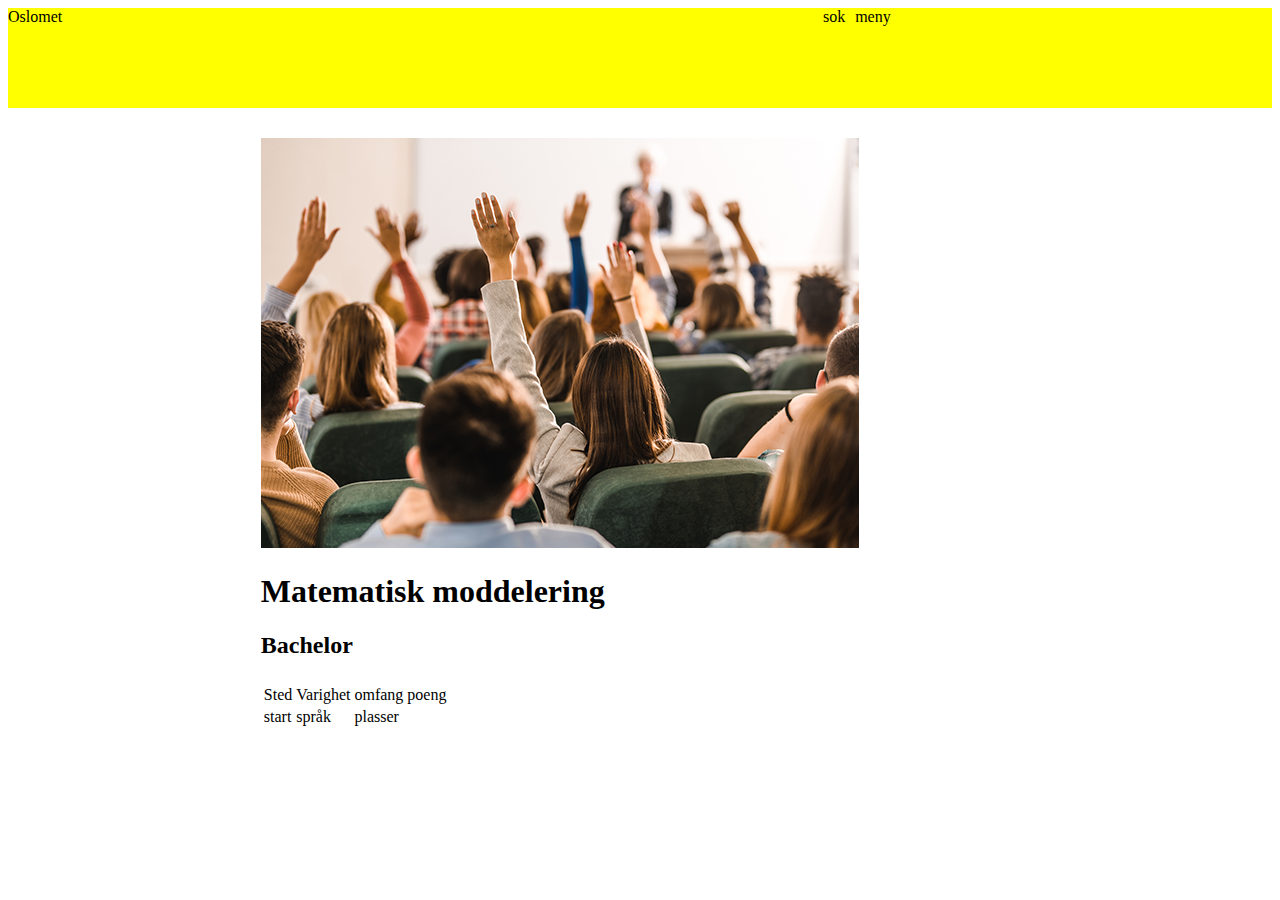
==== .idea/Index.html @ 0952814e "litt mer" ====
<!DOCTYPE html>
<html lang="en">
<head>
    <link rel="stylesheet" href="css/main.css">
    <meta charset="UTF-8">
    <title>Title</title>
</head>
<body>
    <div class="topp-del">
        <div class="Sok-og-Meny">
            <div class="logo">Oslomet</div>
            <div class="sok">sok</div>
            <div class="meny">meny</div>
        </div>
    </div>
    <div class="container">
        <img src="images/studenter.png">
        <h1>Matematisk moddelering</h1>
        <h2>Bachelor</h2>
        <table>
            <th></th>
            <th></th>
            <th></th>
            <th></th>
            <tr>
                <td>Sted</td>
                <td>Varighet</td>
                <td>omfang</td>
                <td>poeng</td>
            </tr>
            <tr>
                <td>start</td>
                <td>språk</td>
                <td>plasser</td>
            </tr>
        </table>
    </div>

</body>
</html>
---- .idea/css/main.css ----
.topp-del{
    width: 100%;
    height: 100px;
    background-color: yellow;
}
.Sok-og-Meny{
    display: flex;
    flex-direction: row;
}
.logo{
    flex-basis: 30%;
    flex-grow: 3;
}
.sok{
    padding-right: 10px;
}
.meny{
    flex-basis: 10%;
    flex-grow: 2;
}
.container{
    margin-top: 30px;
    padding-right: 20%;
    padding-left: 20%;
}
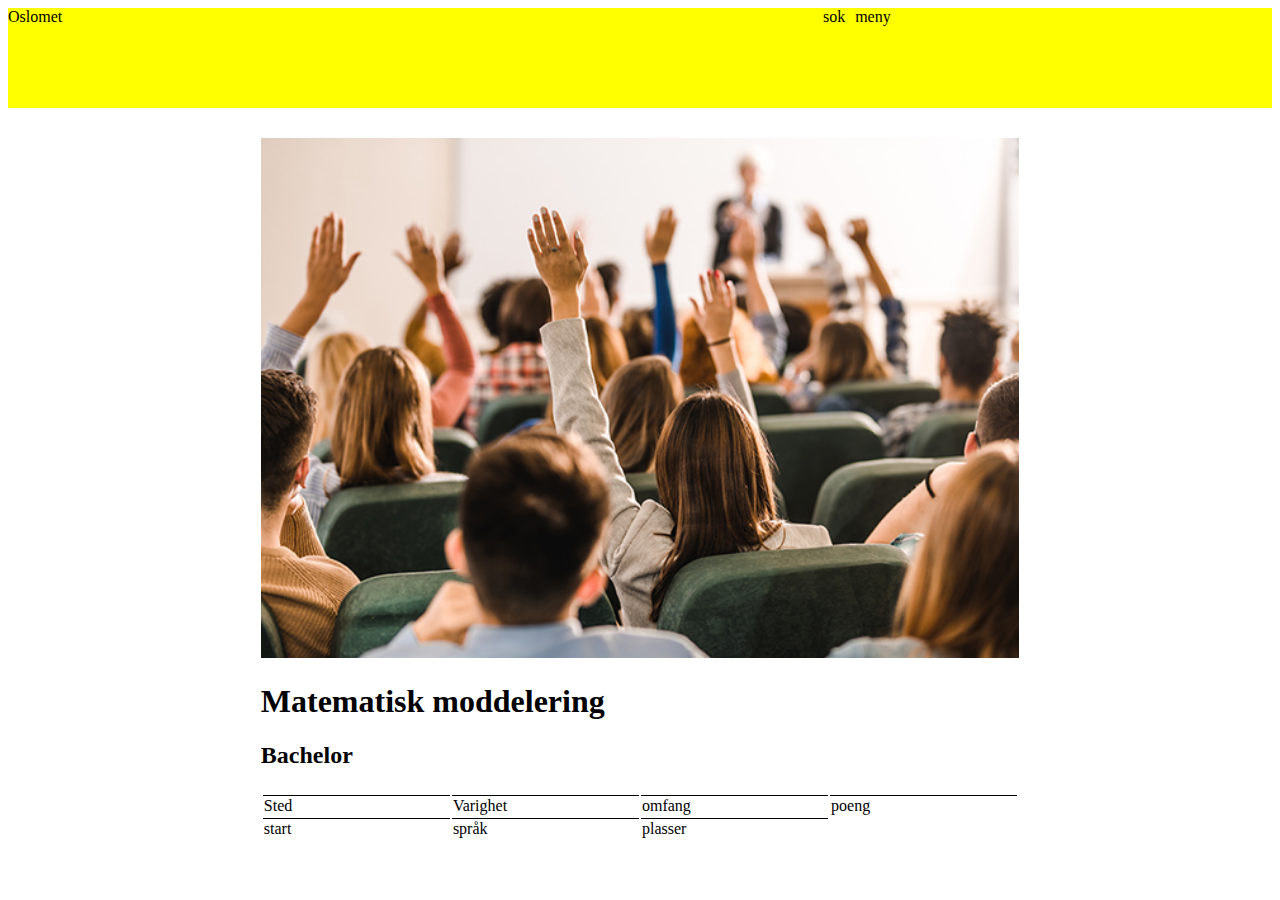
==== commit f9034d3c: "tabell" ====
--- a/.idea/Index.html
+++ b/.idea/Index.html
@@ -17,7 +17,7 @@
         <img src="images/studenter.png">
         <h1>Matematisk moddelering</h1>
         <h2>Bachelor</h2>
-        <table>
+        <table class="info-tabell">
             <th></th>
             <th></th>
             <th></th>
--- a/.idea/css/main.css
+++ b/.idea/css/main.css
@@ -1,3 +1,22 @@
+@media screen and (min-width: 1024px){
+    .container{
+        padding-right: 20%;
+        padding-left: 20%;
+    }
+}
+@media screen and (min-width: 768px) and (max-width: 1023px){
+    .container{
+        padding-right: 50px;
+        padding-left: 50px;
+    }
+}
+@media screen and (max-width: 767px){
+    .container{
+        padding-right: 15px;
+        padding-left: 15px;
+    }
+}
+
 .topp-del{
     width: 100%;
     height: 100px;
@@ -20,6 +39,17 @@
 }
 .container{
     margin-top: 30px;
-    padding-right: 20%;
-    padding-left: 20%;
+}
+.container img{
+    width: 100%;
+}
+
+.info-tabell{
+    width: 100%;
+}
+.info-tabell th{
+    width: 20%;
+}
+.info-tabell td{
+    border-top: 1px solid black;
 }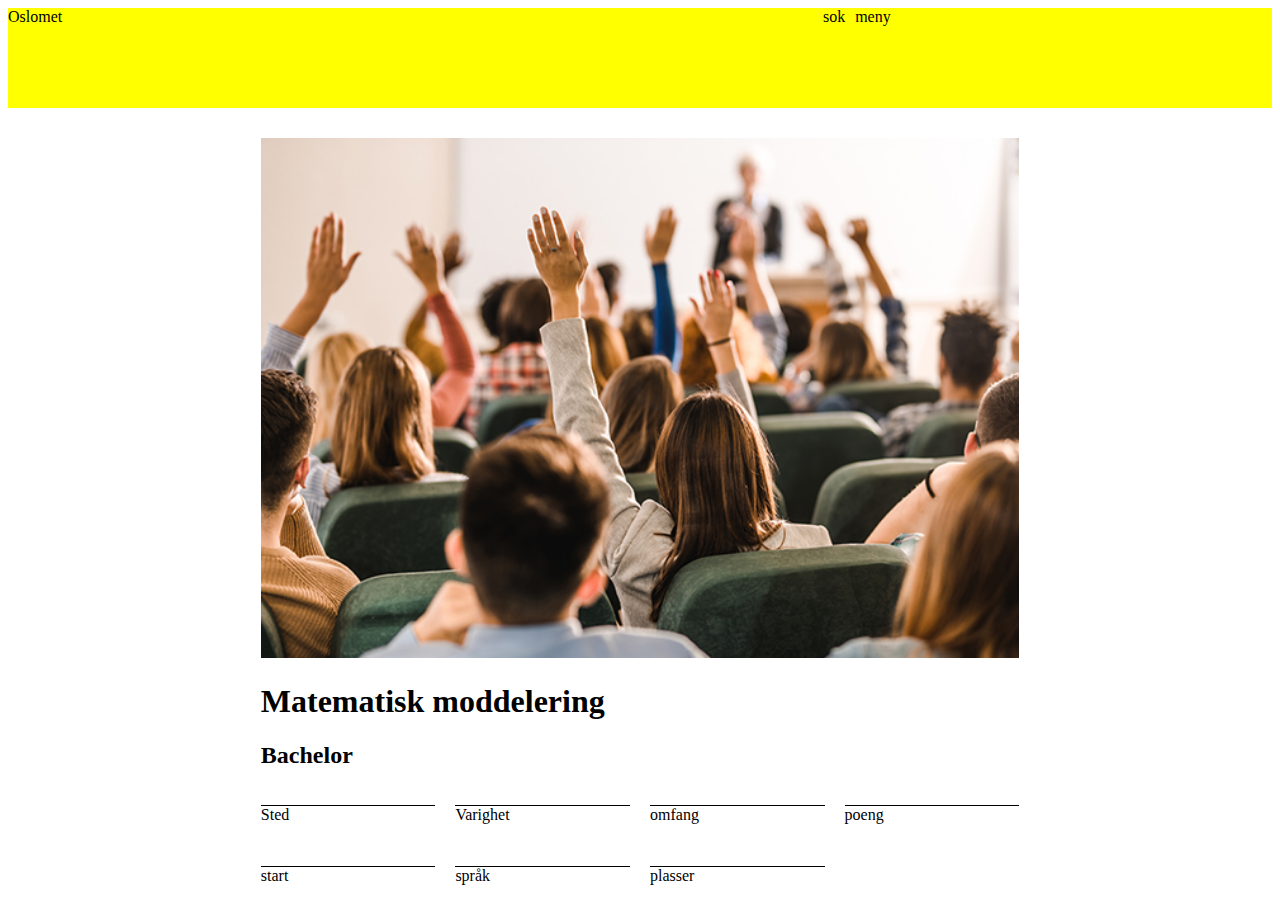
==== commit ede0b9cf: "grid istedenfor tabell" ====
--- a/.idea/Index.html
+++ b/.idea/Index.html
@@ -17,23 +17,15 @@
         <img src="images/studenter.png">
         <h1>Matematisk moddelering</h1>
         <h2>Bachelor</h2>
-        <table class="info-tabell">
-            <th></th>
-            <th></th>
-            <th></th>
-            <th></th>
-            <tr>
-                <td>Sted</td>
-                <td>Varighet</td>
-                <td>omfang</td>
-                <td>poeng</td>
-            </tr>
-            <tr>
-                <td>start</td>
-                <td>språk</td>
-                <td>plasser</td>
-            </tr>
-        </table>
+        <div class="info-tabell">
+            <p>Sted</p>
+            <p>Varighet</p>
+            <p>omfang</p>
+            <p>poeng</p>
+            <p>start</p>
+            <p>språk</p>
+            <p>plasser</p>
+        </div>
     </div>
 
 </body>
--- a/.idea/css/main.css
+++ b/.idea/css/main.css
@@ -2,12 +2,18 @@
     .container{
         padding-right: 20%;
         padding-left: 20%;
+    }
+    .info-tabell{
+        grid-template-columns: 1fr 1fr 1fr 1fr;
     }
 }
 @media screen and (min-width: 768px) and (max-width: 1023px){
     .container{
         padding-right: 50px;
         padding-left: 50px;
+    }
+    .info-tabell{
+        grid-template-columns: 1fr 1fr 1fr 1fr;
     }
 }
 @media screen and (max-width: 767px){
@@ -45,11 +51,9 @@
 }
 
 .info-tabell{
-    width: 100%;
+    display: grid;
+    gap: 10px 20px;
 }
-.info-tabell th{
-    width: 20%;
-}
-.info-tabell td{
+.info-tabell p{
     border-top: 1px solid black;
 }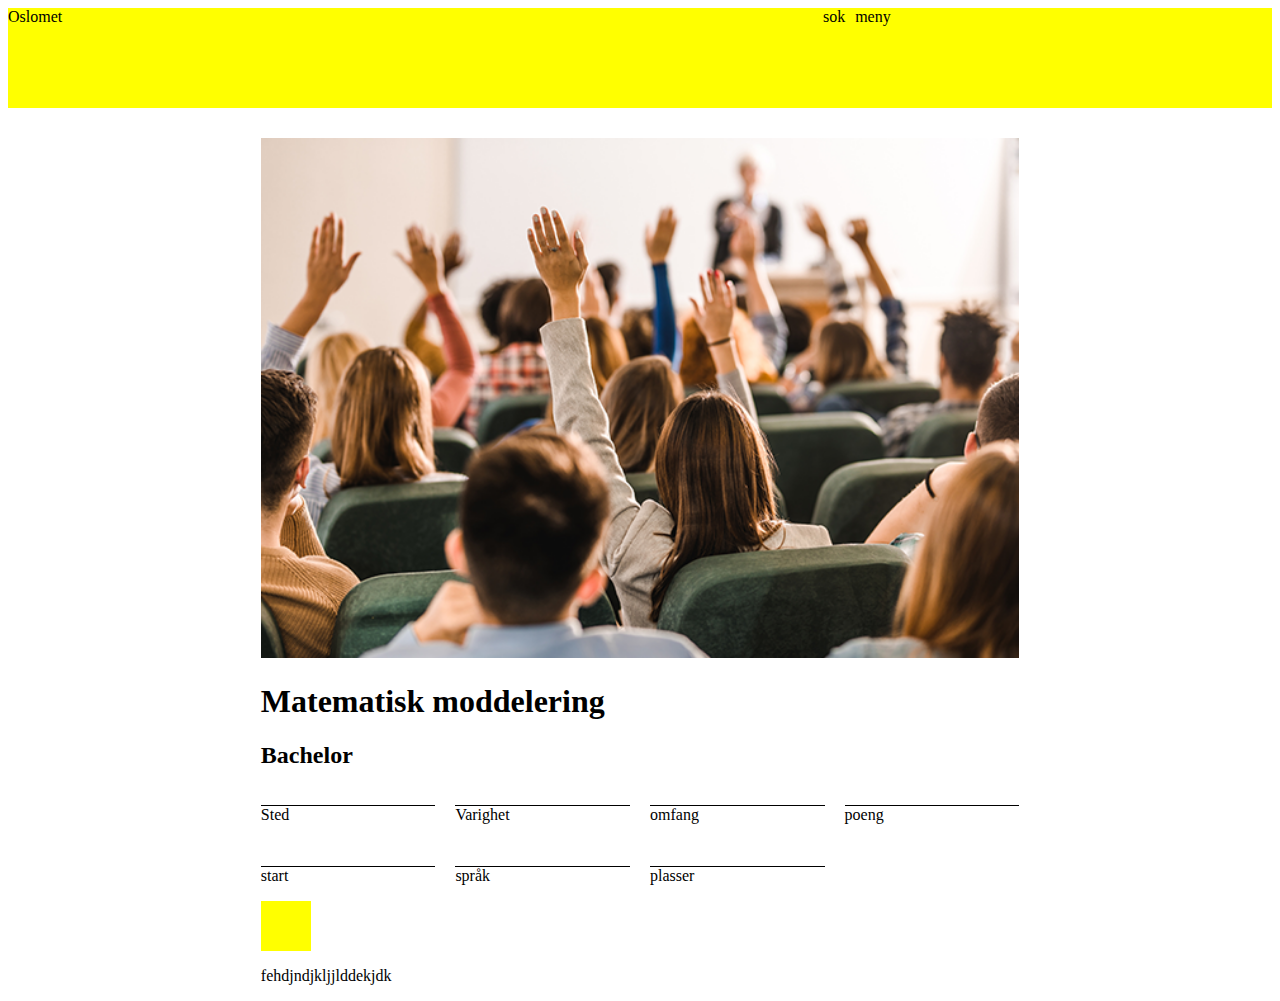
==== commit 192d0c2a: "fungerer ikke helt" ====
--- a/.idea/Index.html
+++ b/.idea/Index.html
@@ -27,6 +27,13 @@
             <p>plasser</p>
         </div>
     </div>
+    <div class="container-2">
+        <input class="pluss-toggle" type="checkbox"></input>
+        <label class="pluss-toggle-container" for="pluss-toggle">
+            <div class="pluss-icon"></div>
+        </label>
+        <p>fehdjndjkljjlddekjdk</p>
+    </div>
 
 </body>
 </html>--- a/.idea/css/main.css
+++ b/.idea/css/main.css
@@ -22,7 +22,10 @@
         padding-left: 15px;
     }
 }
-
+.container-2{
+    padding-left: 20%;
+    padding-right: 20%;
+}
 .topp-del{
     width: 100%;
     height: 100px;
@@ -56,4 +59,23 @@
 }
 .info-tabell p{
     border-top: 1px solid black;
-}+}
+.pluss-toggle{
+    display: none;
+}
+
+.pluss-toggle-container{
+    cursor: pointer;
+}
+
+.pluss-icon{
+    display: block;
+    background-color: yellow;
+    height: 50px;
+    width: 50px;
+}
+.pluss-toggle:checked ~ p{
+    color: red;
+}
+
+
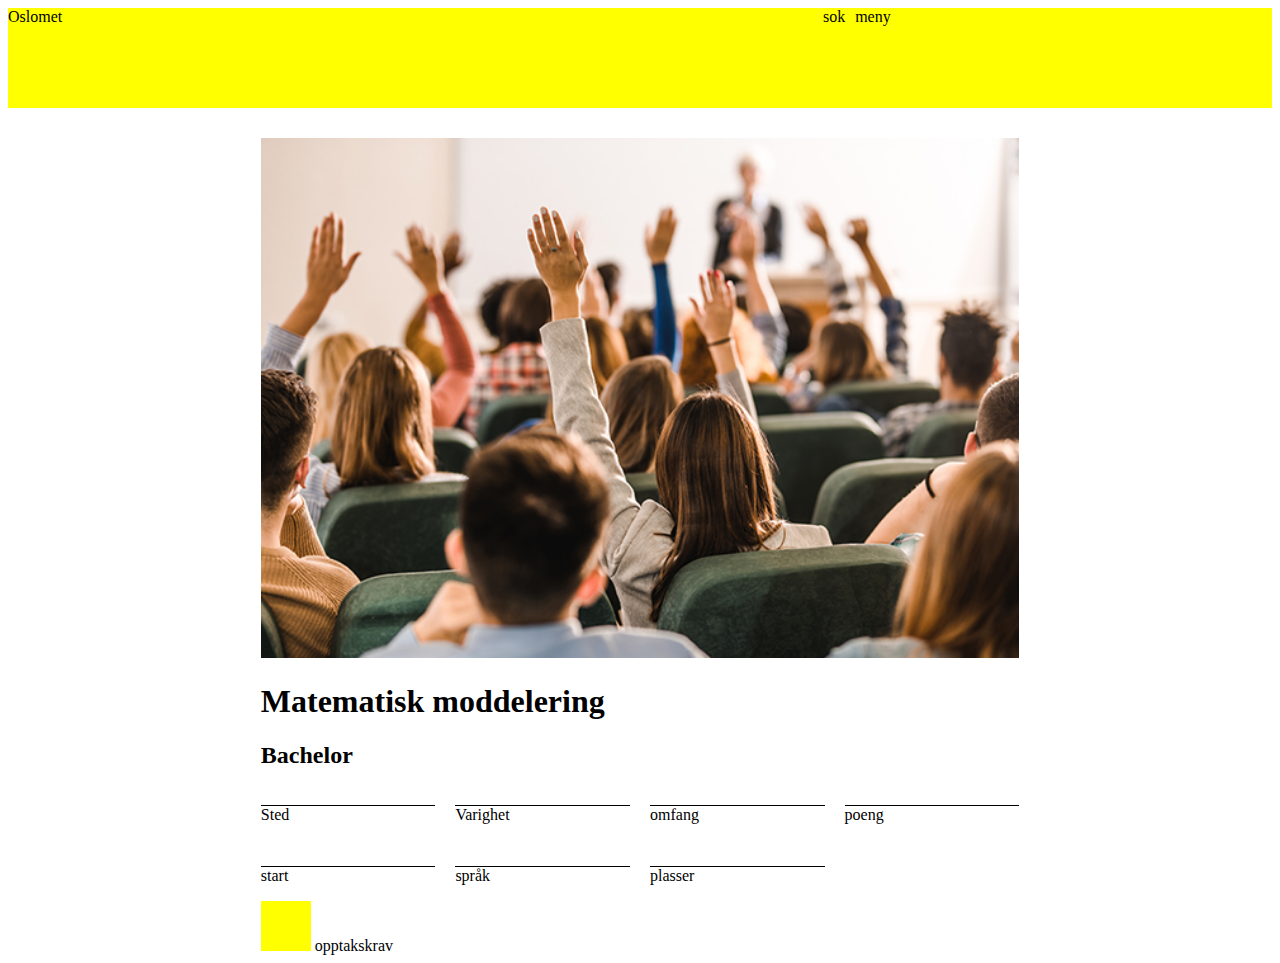
==== commit 1253ec89: "endret til id" ====
--- a/.idea/Index.html
+++ b/.idea/Index.html
@@ -28,11 +28,12 @@
         </div>
     </div>
     <div class="container-2">
-        <input class="pluss-toggle" type="checkbox"></input>
+        <input id="pluss-toggle" type="checkbox"></input>
         <label class="pluss-toggle-container" for="pluss-toggle">
             <div class="pluss-icon"></div>
+            opptakskrav
         </label>
-        <p>fehdjndjkljjlddekjdk</p>
+        <p>For å søke på dette programmet må du ha</p>
     </div>
 
 </body>
--- a/.idea/css/main.css
+++ b/.idea/css/main.css
@@ -25,6 +25,9 @@
 .container-2{
     padding-left: 20%;
     padding-right: 20%;
+}
+.container-2 p{
+    display: none;
 }
 .topp-del{
     width: 100%;
@@ -60,22 +63,23 @@
 .info-tabell p{
     border-top: 1px solid black;
 }
-.pluss-toggle{
+#pluss-toggle{
     display: none;
 }
 
 .pluss-toggle-container{
+    display: block;
     cursor: pointer;
 }
 
 .pluss-icon{
-    display: block;
+    display: inline-block;
     background-color: yellow;
     height: 50px;
     width: 50px;
 }
-.pluss-toggle:checked ~ p{
-    color: red;
+#pluss-toggle:checked ~ p{
+    display: inline-block;
 }
 
 
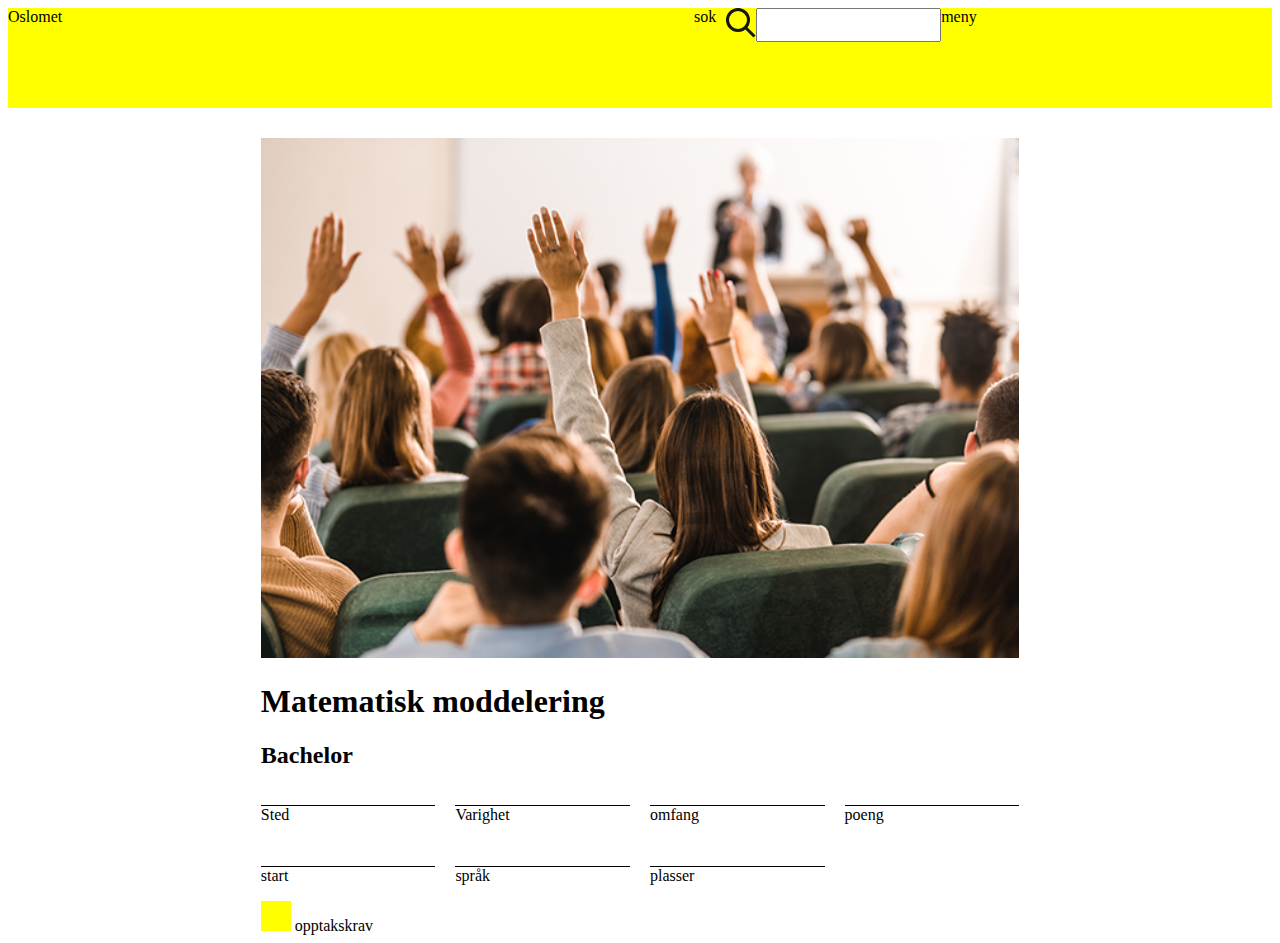
==== commit 5ae942f9: "søkebar" ====
--- a/.idea/Index.html
+++ b/.idea/Index.html
@@ -10,6 +10,11 @@
         <div class="Sok-og-Meny">
             <div class="logo">Oslomet</div>
             <div class="sok">sok</div>
+            <input id="sok-toggle" type="checkbox"></input>
+            <label class="sok-toggle-container" for="sok-toggle">
+                <div class="sok-icon"></div>
+            </label>
+            <input class="sok-bar" type="search">
             <div class="meny">meny</div>
         </div>
     </div>
--- a/.idea/css/main.css
+++ b/.idea/css/main.css
@@ -45,6 +45,29 @@
 .sok{
     padding-right: 10px;
 }
+
+#sok-toggle{
+    display: none;
+}
+
+.sok-toggle-container{
+    display: block;
+    cursor: pointer;
+}
+
+.sok-icon{
+    display: inline-block;
+    background-image: url(../images/search-icon.svg);
+    background-size: cover;
+    background-color: yellow;
+    height: 30px;
+    width: 30px;
+}
+#sok-toggle:checked ~ input{
+    display: none;
+}
+
+
 .meny{
     flex-basis: 10%;
     flex-grow: 2;
@@ -63,6 +86,8 @@
 .info-tabell p{
     border-top: 1px solid black;
 }
+
+
 #pluss-toggle{
     display: none;
 }
@@ -75,8 +100,8 @@
 .pluss-icon{
     display: inline-block;
     background-color: yellow;
-    height: 50px;
-    width: 50px;
+    height: 30px;
+    width: 30px;
 }
 #pluss-toggle:checked ~ p{
     display: inline-block;
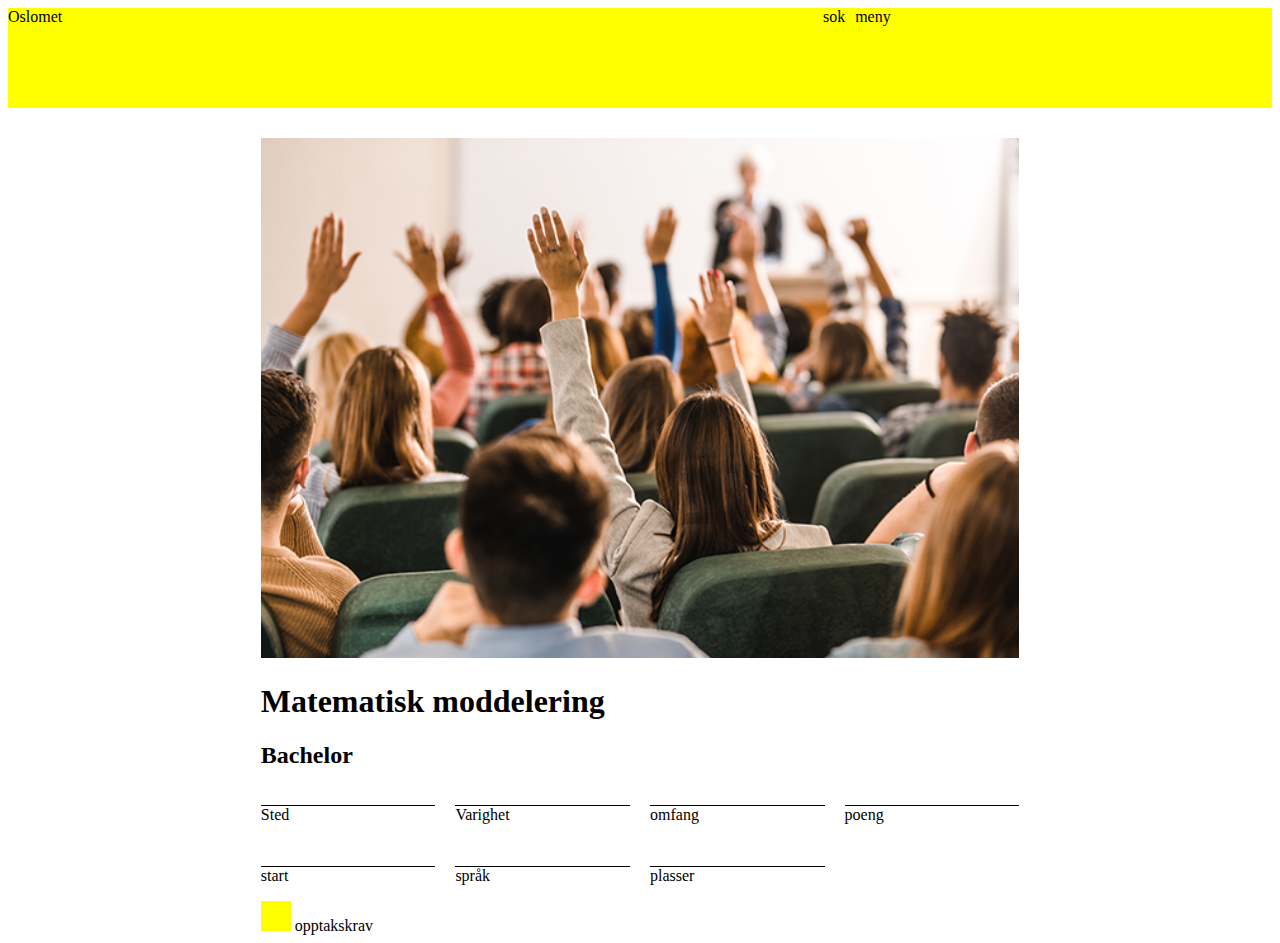
==== commit 31a683e9: "Merge remote-tracking branch 'origin/main'" ====
--- a/.idea/Index.html
+++ b/.idea/Index.html
@@ -10,11 +10,6 @@
         <div class="Sok-og-Meny">
             <div class="logo">Oslomet</div>
             <div class="sok">sok</div>
-            <input id="sok-toggle" type="checkbox"></input>
-            <label class="sok-toggle-container" for="sok-toggle">
-                <div class="sok-icon"></div>
-            </label>
-            <input class="sok-bar" type="search">
             <div class="meny">meny</div>
         </div>
     </div>
--- a/.idea/css/main.css
+++ b/.idea/css/main.css
@@ -54,6 +54,9 @@
     display: block;
     cursor: pointer;
 }
+.sok-bar{
+    display: none;
+}
 
 .sok-icon{
     display: inline-block;
@@ -63,8 +66,9 @@
     height: 30px;
     width: 30px;
 }
+
 #sok-toggle:checked ~ input{
-    display: none;
+    display: inline;
 }
 
 
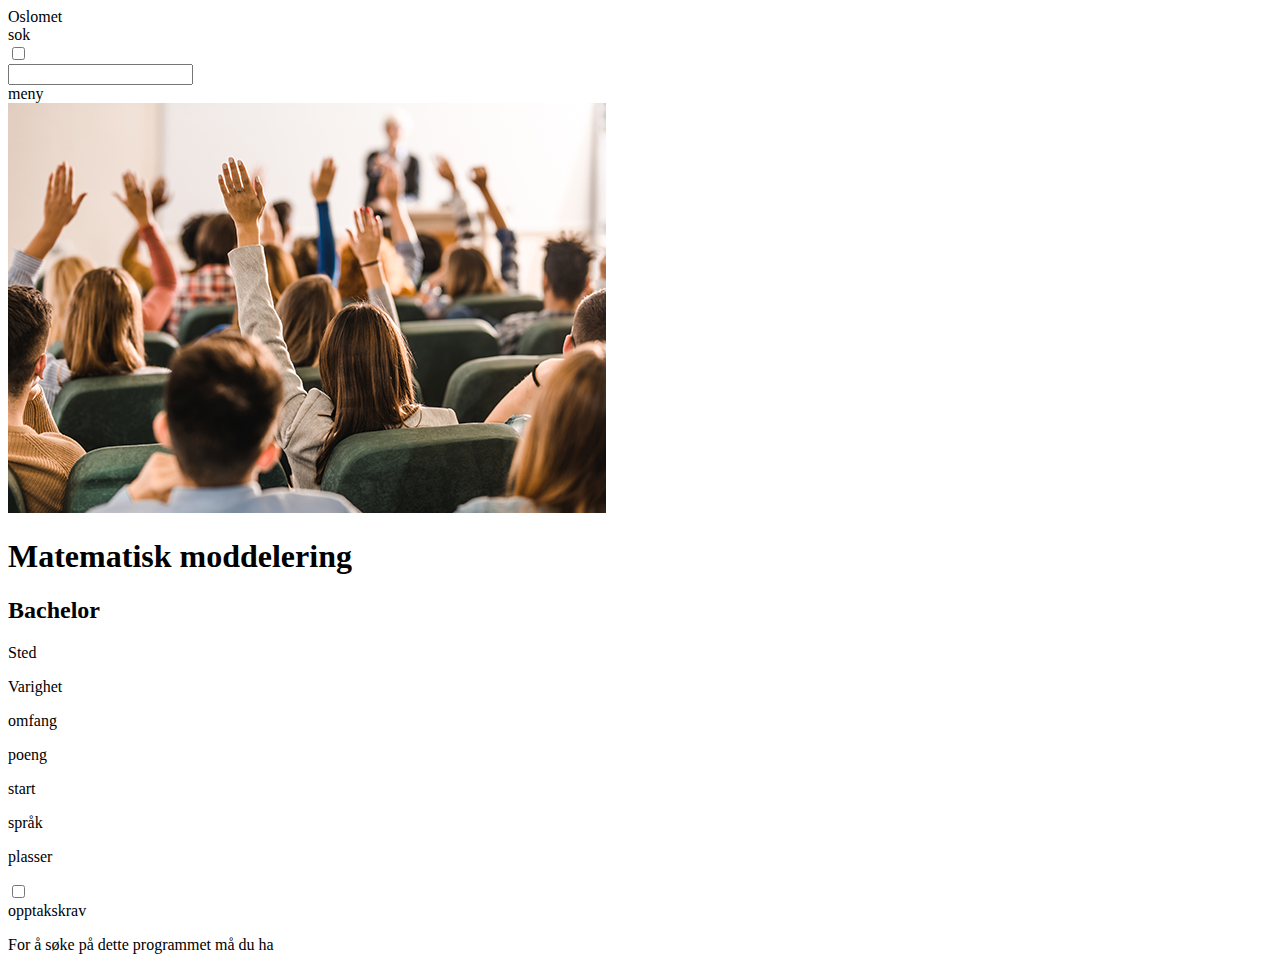
==== commit 0b2b5581: "søkebar" ====
--- a/.idea/Index.html
+++ b/.idea/Index.html
@@ -10,6 +10,11 @@
         <div class="Sok-og-Meny">
             <div class="logo">Oslomet</div>
             <div class="sok">sok</div>
+            <input id="sok-toggle" type="checkbox"></input>
+            <label class="sok-toggle-container" for="sok-toggle">
+                <div class="sok-icon"></div>
+            </label>
+            <input class="sok-bar" type="search">
             <div class="meny">meny</div>
         </div>
     </div>
